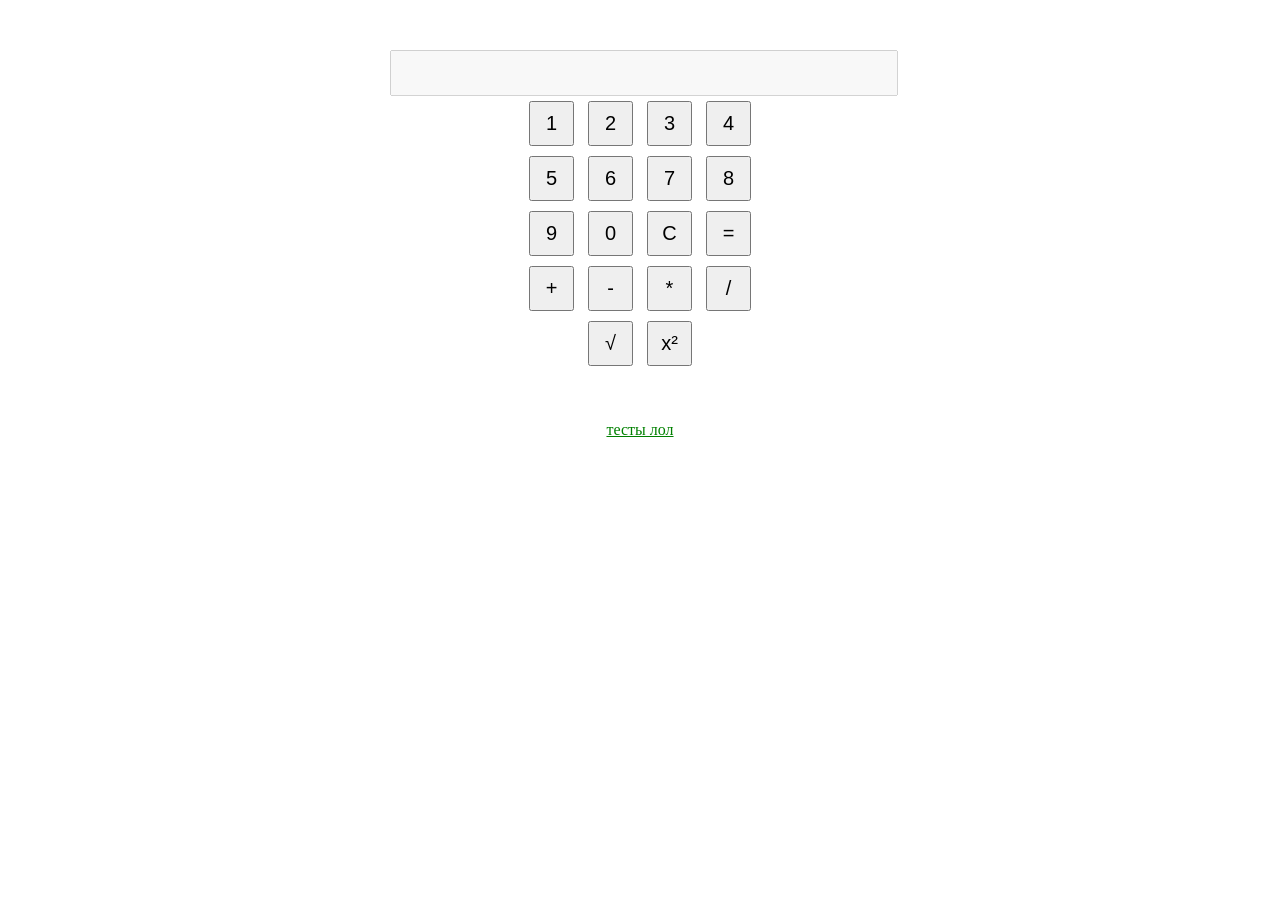
==== index.html @ 259e6e57 "создание ветки в проектом без стилей" ====
<!DOCTYPE html>
<html lang="ru">

<head>
    <meta charset="UTF-8">
    <meta name="viewport" content="width=device-width, initial-scale=1.0">
    <title>Калькулятор1</title>
    <style>
        #calculator {
            width: 500px;
            margin: 50px auto;
            text-align: center;
        }

        input[type="text"] {
            width: 100%;
            height: 40px;
            font-size: 20px;
            text-align: right;
        }

        button {
            width: 45px;
            height: 45px;
            font-size: 20px;
            margin: 5px;
        }
        a{
display: flex;
justify-content: center;align-items: center;
color: green;
        }
    </style>
</head>

<body>

    <div id="calculator">
        <input type="text" id="display" disabled>
        <br>
        <button onclick="appendToDisplay('1')">1</button>
        <button onclick="appendToDisplay('2')">2</button>
        <button onclick="appendToDisplay('3')">3</button>
        <button onclick="appendToDisplay('4')">4</button>
        <br>
        <button onclick="appendToDisplay('5')">5</button>
        <button onclick="appendToDisplay('6')">6</button>
        <button onclick="appendToDisplay('7')">7</button>
        <button onclick="appendToDisplay('8')">8</button>
        <br>
        <button onclick="appendToDisplay('9')">9</button>
        <button onclick="appendToDisplay('0')">0</button>
        <button onclick="clearDisplay()">C</button>
        <button onclick="calculate()">=</button>
        <br>
        <button onclick="setOperation('+')">+</button>
        <button onclick="setOperation('-')">-</button>
        <button onclick="setOperation('*')">*</button>
        <button onclick="setOperation('/')">/</button>
        <br>
        <button onclick="setOperation('sqrt')">√</button>
        <button onclick="setOperation('square')">x²</button>



    </div>

    <script>
        let display = document.getElementById('display');
        let operation = '';
        let firstValue = '';

        function appendToDisplay(value) {
            display.value += value;
        }

        function setOperation(op) {
            if (display.value === '') return;
            firstValue = parseFloat(display.value);
            operation = op;
            display.value = '';
        }

        function calculate() {
            if (display.value === '') return;

            let secondValue = parseFloat(display.value);
            let result;

            switch (operation) {
                case '+':
                    result = firstValue + secondValue;
                    break;
                case '-':
                    result = firstValue - secondValue;
                    break;
                case '*':
                    result = firstValue * secondValue;
                    break;
                case '/':
                    if (secondValue === 0) {
                        display.value = 'На 0 делить нельзя';
                        return;
                    }
                    result = firstValue / secondValue;
                    break;
                case 'sqrt':
                    result = Math.sqrt(firstValue);
                    break;
                case 'square':
                    result = Math.pow(firstValue, 2);
                    break;
                default:
                    return;
            }

            if (result.toString().includes('e')) {
                display.value = 'Число очень большое';
                return;
            }
            else {
                display.value = result.toFixed(7);
            }

            operation = ''; // сброс операции после вычисления
            firstValue = ''; // сброс первого значения


        }

        function clearDisplay() {
            display.value = '';
            operation = '';
            firstValue = '';
        }

    </script>
<a href="auto.html">тесты лол</a>
</body>

</html>
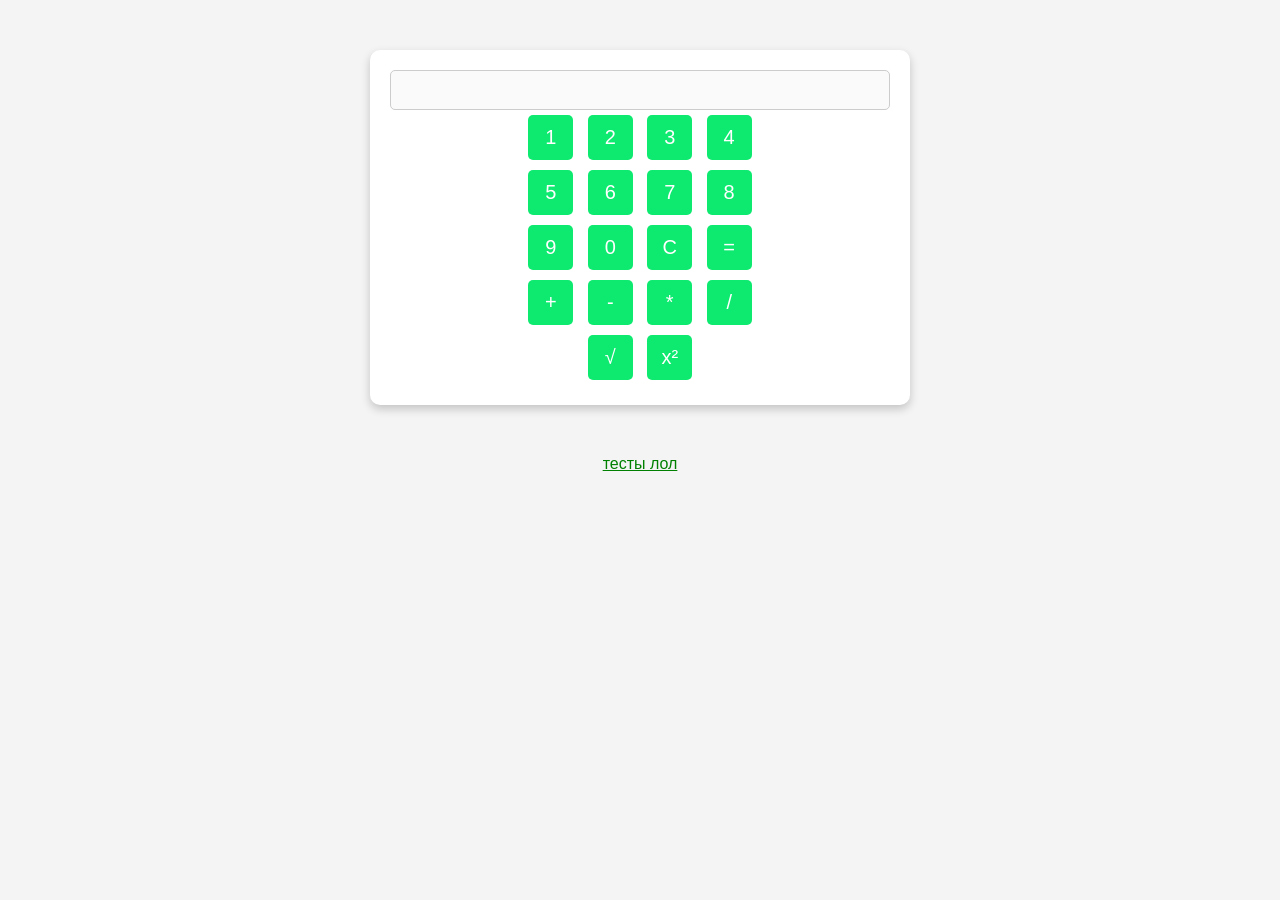
==== commit 7b2347c2: "Update index.html" ====
--- a/index.html
+++ b/index.html
@@ -4,6 +4,7 @@
 <head>
     <meta charset="UTF-8">
     <meta name="viewport" content="width=device-width, initial-scale=1.0">
+    <link rel="stylesheet" href="./style.css">
     <title>Калькулятор1</title>
     <style>
         #calculator {
@@ -138,4 +139,4 @@
 <a href="auto.html">тесты лол</a>
 </body>
 
-</html>+</html>
--- a/style.css
+++ b/style.css
@@ -0,0 +1,48 @@
+body {
+    background-color: #f4f4f4; 
+    font-family: Arial, sans-serif; 
+}
+
+#calculator {
+    width: 300px; 
+    margin: 100px auto; 
+    padding: 20px; 
+    border-radius: 10px; 
+    box-shadow: 0 4px 10px rgba(0, 0, 0, 0.2); 
+    background-color: #ffffff; 
+}
+
+input[type="text"] {
+    width: 100%; 
+    height: 50px; 
+    font-size: 24px; 
+    text-align: right; 
+    border: 1px solid #ccc; 
+    border-radius: 5px; 
+    padding: 10px; 
+    box-sizing: border-box; 
+}
+
+button {
+    width: 60px; 
+    height: 60px; 
+    font-size: 24px; 
+    margin: 5px; 
+    border: none;
+    border-radius: 5px; 
+    background-color: #0ee970; 
+    color: white; 
+    cursor: pointer;
+    transition: background-color 0.3s; 
+}
+
+button:hover {
+    background-color:#0a6633; 
+}
+
+a {
+    display: flex;
+    justify-content: center;
+    align-items: center;
+    color: green;
+}
